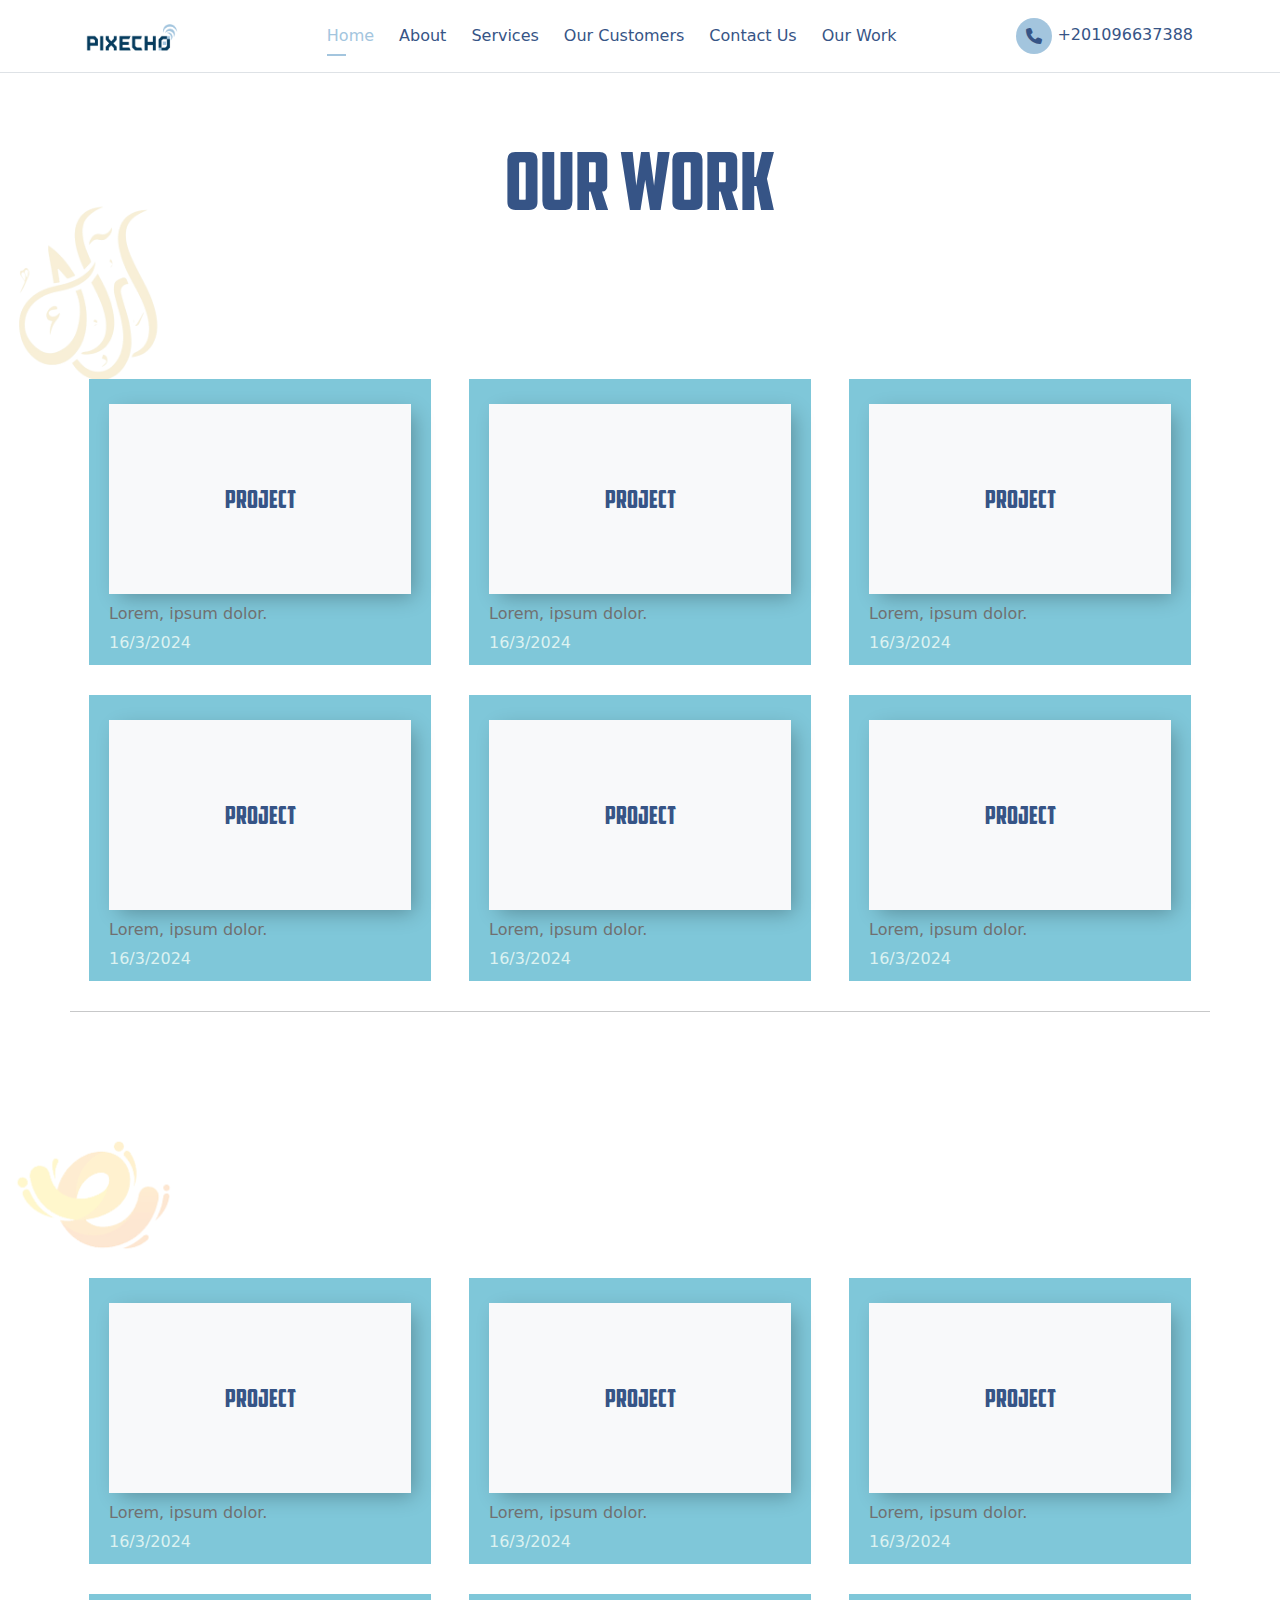
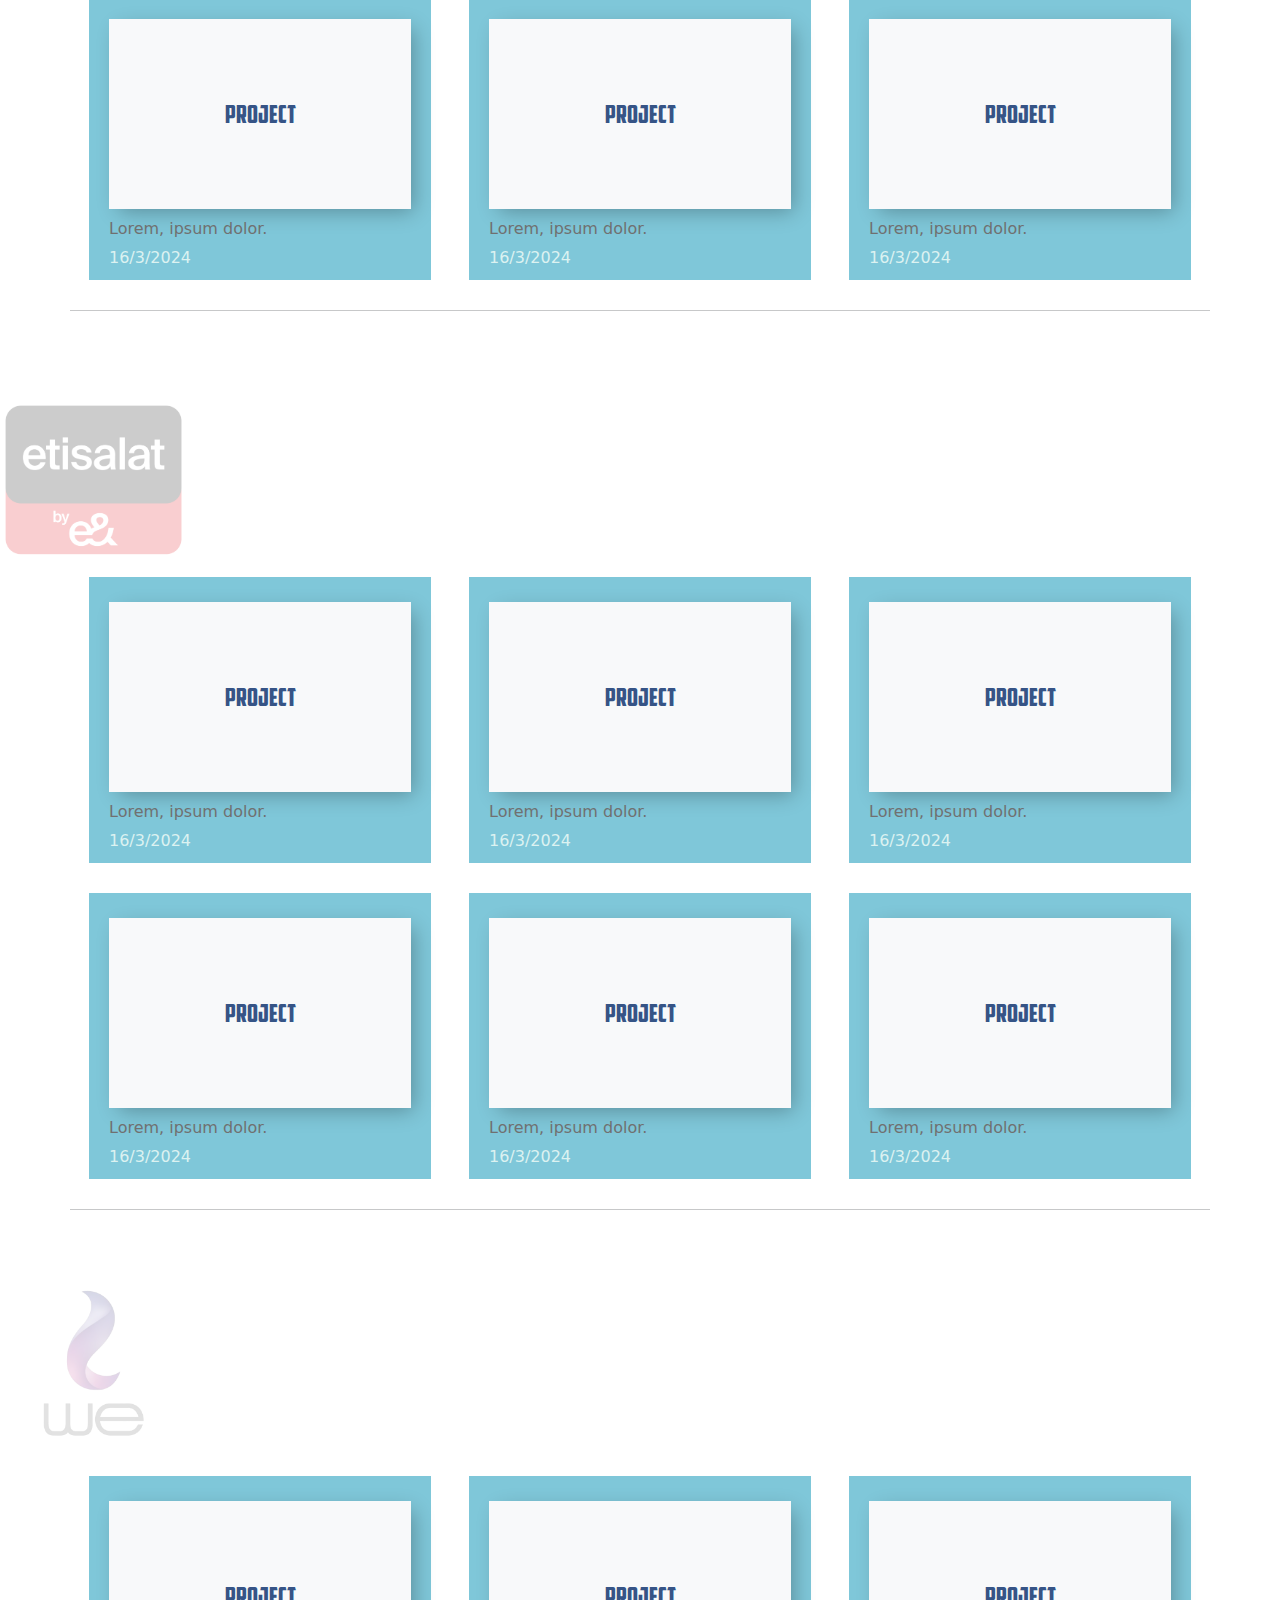
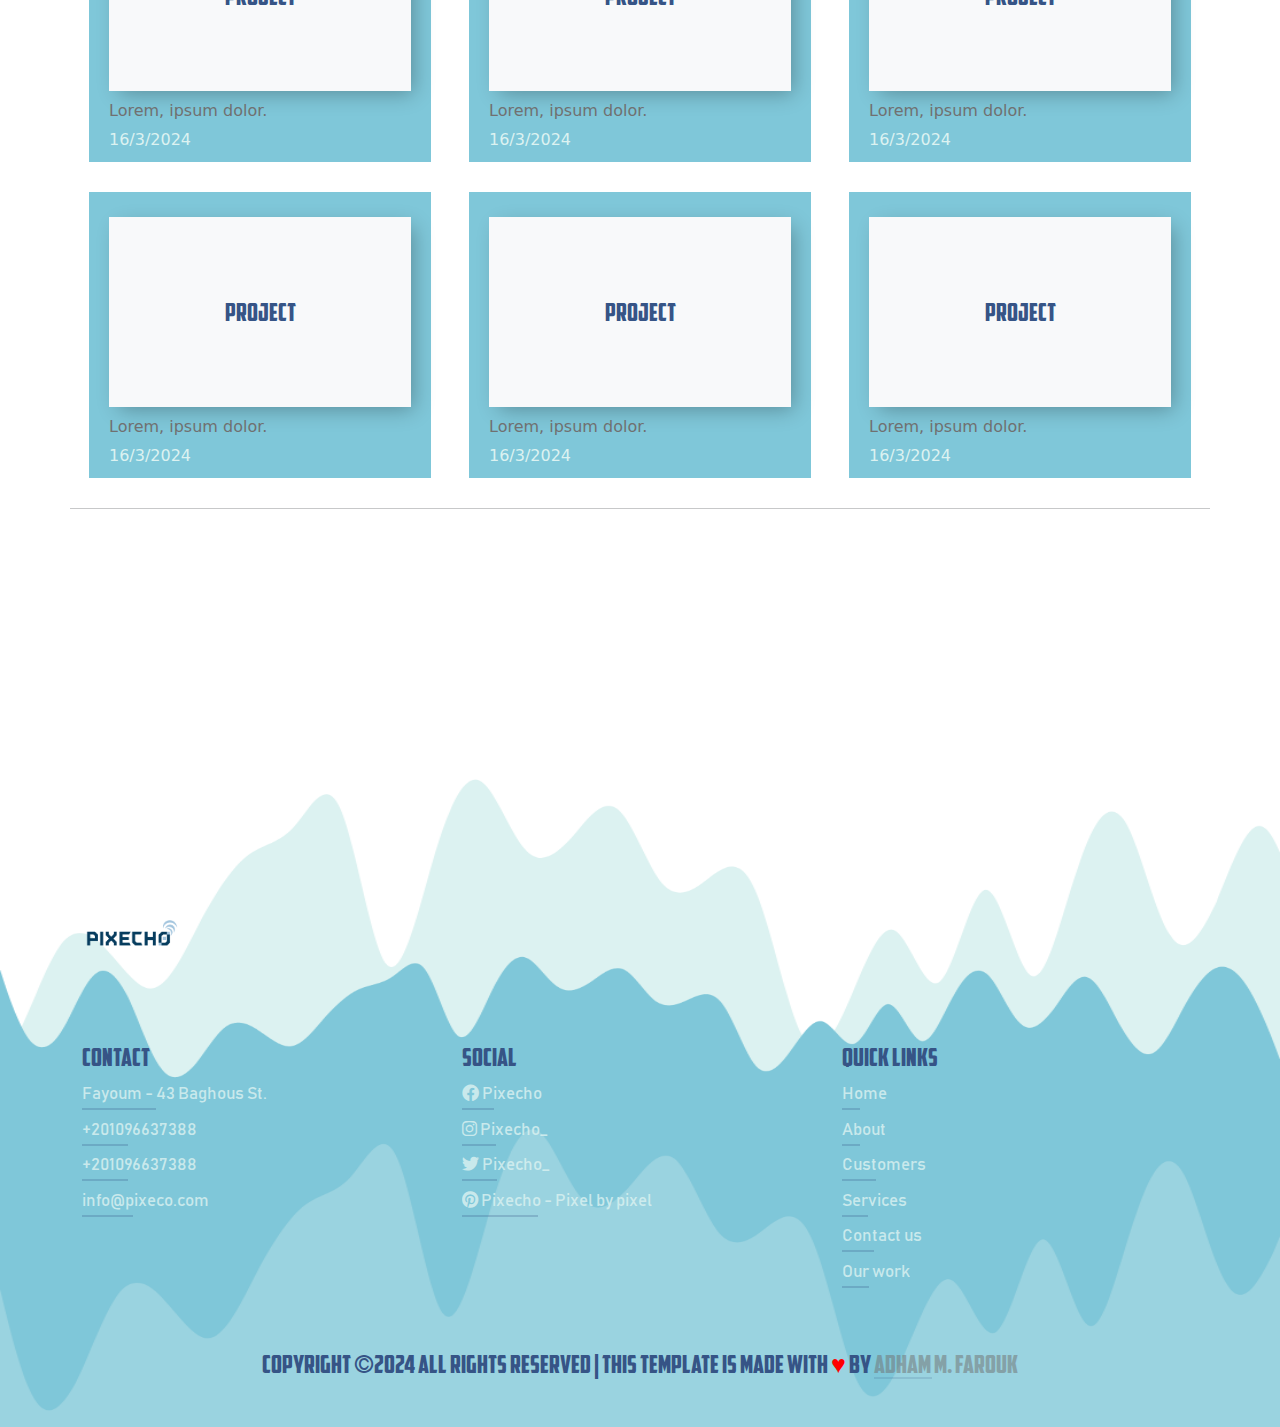
==== ourWork.html @ 485cbb08 "v1" ====
<!DOCTYPE html>
<html lang="en">

<head>
    <meta charset="UTF-8">
    <meta name="viewport" content="width=device-width, initial-scale=1.0">
    <title>Pixecho</title>

    <!-- bootstrap -->
    <link rel="stylesheet" href="assets/vendors/Bootstrap/bootstrap.min.css">

    <!-- fontawesome -->
    <link rel="stylesheet" href="assets/vendors/Font Awesome/all.min.css">

    <!-- aos -->
    <link rel="stylesheet" href="assets/vendors/aos/aos.css">

    <!-- main -->
    <link rel="stylesheet" href="assets/css/main.css">
</head>

<body>
    <!-- =================== Header =================== -->
    <header class="pt-2 pb-2 border-bottom">
        <nav class="navbar navbar-expand-lg text-center">
            <div class="container">
                <div class="brand-img">
                    <a class="navbar-brand" href="index.html">
                        <img src="assets/imgs/pixecho.png" alt="pixecho">
                    </a>
                </div>
                <button class="navbar-toggler" type="button" data-bs-toggle="collapse"
                    data-bs-target="#navbarSupportedContent" aria-controls="navbarSupportedContent"
                    aria-expanded="false" aria-label="Toggle navigation">
                    <span class="navbar-toggler-icon"></span>
                </button>
                <div class="collapse navbar-collapse" id="navbarSupportedContent">
                    <ul class="navbar-nav m-auto mb-2 mb-lg-0">
                        <li class="nav-item">
                            <a class="nav-link active" aria-current="page" href="index.html">Home</a>
                        </li>
                        <li class="nav-item">
                            <a class="nav-link" href="index.html">About</a>
                        </li>
                        <li class="nav-item">
                            <a class="nav-link" href="index.html">Services</a>
                        </li>
                        <li class="nav-item">
                            <a class="nav-link" href="index.html">Our Customers</a>
                        </li>
                        <li class="nav-item">
                            <a class="nav-link" href="index.html">Contact Us</a>
                        </li>
                        <li class="nav-item">
                            <a class="nav-link" href="ourWork.html">Our Work</a>
                        </li>
                    </ul>
                    <div class="d-inline-flex">
                        <span><i class="fa-solid fa-phone icon text-light"></i></span>
                        <span style="padding: 5px; cursor: pointer">+201096637388</span>
                    </div>
                </div>
            </div>
        </nav>
    </header>
    <main id="main">
        <section class="sec">
            <div class="container">
                <div class="text-center">
                    <h2>OUR WORK</h2>
                </div>
                <div class="category">
                    <div class="category-img">
                        <img src="assets/imgs/arak.png" class="img-fluid" alt="arak">
                    </div>
                    <div class="row justify-content-around">
                        <a href="projectDetails.html">
                            <div class="project-card">
                                <div class="bg-body-tertiary text-center">
                                    <h6>PROJECT</h6>
                                </div>
                                <p>Lorem, ipsum dolor.</p>
                                <p>16/3/2024</p>
                            </div>
                        </a>
                        <a href="projectDetails.html">
                            <div class="project-card">
                                <div class="bg-body-tertiary text-center">
                                    <h6>PROJECT</h6>
                                </div>
                                <p>Lorem, ipsum dolor.</p>
                                <p>16/3/2024</p>
                            </div>
                        </a>
                        <a href="projectDetails.html">
                            <div class="project-card">
                                <div class="bg-body-tertiary text-center">
                                    <h6>PROJECT</h6>
                                </div>
                                <p>Lorem, ipsum dolor.</p>
                                <p>16/3/2024</p>
                            </div>
                        </a>
                        <a href="projectDetails.html">
                            <div class="project-card">
                                <div class="bg-body-tertiary text-center">
                                    <h6>PROJECT</h6>
                                </div>
                                <p>Lorem, ipsum dolor.</p>
                                <p>16/3/2024</p>
                            </div>
                        </a>
                        <a href="projectDetails.html">
                            <div class="project-card">
                                <div class="bg-body-tertiary text-center">
                                    <h6>PROJECT</h6>
                                </div>
                                <p>Lorem, ipsum dolor.</p>
                                <p>16/3/2024</p>
                            </div>
                        </a>
                        <a href="projectDetails.html">
                            <div class="project-card">
                                <div class="bg-body-tertiary text-center">
                                    <h6>PROJECT</h6>
                                </div>
                                <p>Lorem, ipsum dolor.</p>
                                <p>16/3/2024</p>
                            </div>
                        </a>
                        <hr>
                    </div>
                </div>
                <div class="category">
                    <div class="category-img">
                        <img src="assets/imgs/edita.png" class="img-fluid" alt="arak">
                    </div>
                    <div class="row justify-content-around">
                        <a href="projectDetails.html">
                            <div class="project-card">
                                <div class="bg-body-tertiary text-center">
                                    <h6>PROJECT</h6>
                                </div>
                                <p>Lorem, ipsum dolor.</p>
                                <p>16/3/2024</p>
                            </div>
                        </a>
                        <a href="projectDetails.html">
                            <div class="project-card">
                                <div class="bg-body-tertiary text-center">
                                    <h6>PROJECT</h6>
                                </div>
                                <p>Lorem, ipsum dolor.</p>
                                <p>16/3/2024</p>
                            </div>
                        </a>
                        <a href="projectDetails.html">
                            <div class="project-card">
                                <div class="bg-body-tertiary text-center">
                                    <h6>PROJECT</h6>
                                </div>
                                <p>Lorem, ipsum dolor.</p>
                                <p>16/3/2024</p>
                            </div>
                        </a>
                        <a href="projectDetails.html">
                            <div class="project-card">
                                <div class="bg-body-tertiary text-center">
                                    <h6>PROJECT</h6>
                                </div>
                                <p>Lorem, ipsum dolor.</p>
                                <p>16/3/2024</p>
                            </div>
                        </a>
                        <a href="projectDetails.html">
                            <div class="project-card">
                                <div class="bg-body-tertiary text-center">
                                    <h6>PROJECT</h6>
                                </div>
                                <p>Lorem, ipsum dolor.</p>
                                <p>16/3/2024</p>
                            </div>
                        </a>
                        <a href="projectDetails.html">
                            <div class="project-card">
                                <div class="bg-body-tertiary text-center">
                                    <h6>PROJECT</h6>
                                </div>
                                <p>Lorem, ipsum dolor.</p>
                                <p>16/3/2024</p>
                            </div>
                        </a>
                        <hr>
                    </div>
                </div>
                <div class="category">
                    <div class="category-img">
                        <img src="assets/imgs/etisalat.png" class="img-fluid" alt="arak">
                    </div>
                    <div class="row justify-content-around">
                        <a href="projectDetails.html">
                            <div class="project-card">
                                <div class="bg-body-tertiary text-center">
                                    <h6>PROJECT</h6>
                                </div>
                                <p>Lorem, ipsum dolor.</p>
                                <p>16/3/2024</p>
                            </div>
                        </a>
                        <a href="projectDetails.html">
                            <div class="project-card">
                                <div class="bg-body-tertiary text-center">
                                    <h6>PROJECT</h6>
                                </div>
                                <p>Lorem, ipsum dolor.</p>
                                <p>16/3/2024</p>
                            </div>
                        </a>
                        <a href="projectDetails.html">
                            <div class="project-card">
                                <div class="bg-body-tertiary text-center">
                                    <h6>PROJECT</h6>
                                </div>
                                <p>Lorem, ipsum dolor.</p>
                                <p>16/3/2024</p>
                            </div>
                        </a>
                        <a href="projectDetails.html">
                            <div class="project-card">
                                <div class="bg-body-tertiary text-center">
                                    <h6>PROJECT</h6>
                                </div>
                                <p>Lorem, ipsum dolor.</p>
                                <p>16/3/2024</p>
                            </div>
                        </a>
                        <a href="projectDetails.html">
                            <div class="project-card">
                                <div class="bg-body-tertiary text-center">
                                    <h6>PROJECT</h6>
                                </div>
                                <p>Lorem, ipsum dolor.</p>
                                <p>16/3/2024</p>
                            </div>
                        </a>
                        <a href="projectDetails.html">
                            <div class="project-card">
                                <div class="bg-body-tertiary text-center">
                                    <h6>PROJECT</h6>
                                </div>
                                <p>Lorem, ipsum dolor.</p>
                                <p>16/3/2024</p>
                            </div>
                        </a>
                        <hr>
                    </div>
                </div>
                <div class="category">
                    <div class="category-img">
                        <img src="assets/imgs/we.png" class="img-fluid" alt="arak">
                    </div>
                    <div class="row justify-content-around">
                        <a href="projectDetails.html">
                            <div class="project-card">
                                <div class="bg-body-tertiary text-center">
                                    <h6>PROJECT</h6>
                                </div>
                                <p>Lorem, ipsum dolor.</p>
                                <p>16/3/2024</p>
                            </div>
                        </a>
                        <a href="projectDetails.html">
                            <div class="project-card">
                                <div class="bg-body-tertiary text-center">
                                    <h6>PROJECT</h6>
                                </div>
                                <p>Lorem, ipsum dolor.</p>
                                <p>16/3/2024</p>
                            </div>
                        </a>
                        <a href="projectDetails.html">
                            <div class="project-card">
                                <div class="bg-body-tertiary text-center">
                                    <h6>PROJECT</h6>
                                </div>
                                <p>Lorem, ipsum dolor.</p>
                                <p>16/3/2024</p>
                            </div>
                        </a>
                        <a href="projectDetails.html">
                            <div class="project-card">
                                <div class="bg-body-tertiary text-center">
                                    <h6>PROJECT</h6>
                                </div>
                                <p>Lorem, ipsum dolor.</p>
                                <p>16/3/2024</p>
                            </div>
                        </a>
                        <a href="projectDetails.html">
                            <div class="project-card">
                                <div class="bg-body-tertiary text-center">
                                    <h6>PROJECT</h6>
                                </div>
                                <p>Lorem, ipsum dolor.</p>
                                <p>16/3/2024</p>
                            </div>
                        </a>
                        <a href="projectDetails.html">
                            <div class="project-card">
                                <div class="bg-body-tertiary text-center">
                                    <h6>PROJECT</h6>
                                </div>
                                <p>Lorem, ipsum dolor.</p>
                                <p>16/3/2024</p>
                            </div>
                        </a>
                        <hr>
                    </div>
                </div>
            </div>
        </section>
    </main>
    <!-- =================== Footer =================== -->
    <footer>
        <div class="footer-wave-2">
            <div class="container">
                <div style="width: 100px; padding-top: 145px;">
                    <img class="img-fluid" src="assets/imgs/pixecho.png" alt="">
                </div>
                <div class="row mt-5 pt-5 text-md-start text-center justify-content-between">
                    <div class="footer-info col-md-4">
                        <ul>
                            <li>
                                <h6>CONTACT</h6>
                            </li>
                            <li>
                                <a href="#">
                                    <p>Fayoum - 43 Baghous St.</p>
                                </a>
                            </li>
                            <li>
                                <a href="#">
                                    <p>+201096637388</p>
                                </a>
                            </li>
                            <li>
                                <a href="#">
                                    <p>+201096637388</p>
                                </a>
                            </li>
                            <li>
                                <a href="#">
                                    <p>info@pixeco.com</p>
                                </a>
                            </li>
                        </ul>
                    </div>
                    <div class="footer-info col-md-4">
                        <ul>
                            <li>
                                <h6>SOCIAL</h6>
                            </li>
                            <li>
                                <a href="#">
                                    <i class="fa-brands fa-facebook"></i>
                                    <p>Pixecho</p>
                                </a>
                            </li>
                            <li>
                                <a href="#">
                                    <i class="fa-brands fa-instagram"></i>
                                    <p>Pixecho_</p>
                                </a>
                            </li>
                            <li>
                                <a href="#">
                                    <i class="fa-brands fa-twitter"></i>
                                    <p>Pixecho_</p>
                                </a>
                            </li>
                            <li>
                                <a href="#">
                                    <i class="fa-brands fa-pinterest"></i>
                                    <p>Pixecho - Pixel by pixel</p>
                                </a>
                            </li>
                        </ul>
                    </div>
                    <div class="footer-info col-md-4">
                        <ul>
                            <li>
                                <h6>QUICK LINKS</h6>
                            </li>
                            <li>
                                <a href="index.html">
                                    <p>Home</p>
                                </a>
                            </li>
                            <li>
                                <a href="index.html">
                                    <p>About</p>
                                </a>
                            </li>
                            <li>
                                <a href="index.html">
                                    <p>Customers</p>
                                </a>
                            </li>
                            <li>
                                <a href="index.html">
                                    <p>Services</p>
                                </a>
                            </li>
                            <li>
                                <a href="index.html">
                                    <p>Contact us</p>
                                </a>
                            </li>
                            <li>
                                <a href="ourWork.html">
                                    <p>Our work</p>
                                </a>
                            </li>
                        </ul>
                    </div>
                </div>
                <div class="end-footer text-center py-5">
                    <h6 style="margin-bottom: 0;">Copyright ©2024 All rights reserved | This template is made with
                        <span>♥</span>
                        by <a href="https://www.facebook.com/iiAdhaaam">Adham M.
                            Farouk</a>
                    </h6>
                </div>
            </div>
        </div>
    </footer>

    <!-- jquery -->
    <script src="assets/vendors/jQuery/jquery-3.7.1.min.js"></script>

    <!-- aos -->
    <script src="assets/vendors/aos/aos.js"></script>

    <!-- fittext -->
    <script src="assets/vendors/FitText/jquery.fittext.js"></script>

    <!-- bootstrap -->
    <script src="assets/vendors/Bootstrap/bootstrap.bundle.min.js"></script>

    <!-- main -->
    <script src="assets/js/main.js"></script>
</body>

</html>
---- assets/css/main.css ----
* {
  padding: 0;
  margin: 0;
  box-sizing: border-box;
  list-style: none;
  text-decoration: none !important;
}

@font-face {
  font-family: main-font;
  src: url(../fonts/American\ Captain.ttf);
}
@font-face {
  font-family: sec-font;
  src: url(../fonts/BAHNSCHRIFT\ 2.TTF);
}
:root {
  --main-color: #7fc7d9;
  --second-color: #365486;
  --third-color: #dcf2f1;
  --fourth-color: #a3c5de;
  --fifth-color: #707070;
  --light-bg-color: #f0fafa;
  --cards-icon-bg-color: #a1b7da;
}
.brand-img {
  width: 100px;
}
.brand-img a img {
  width: 100%;
}
header nav ul li a {
  position: relative;
}
header nav ul li a.active::after {
  position: absolute;
  content: "";
  left: 0;
  bottom: 0;
  width: 40%;
  height: 2px;
  background-color: var(--fourth-color);
  transition: all 0.6s;
}
header nav ul li a::after {
  position: absolute;
  content: "";
  left: 0;
  bottom: 0;
  width: 0%;
  height: 2px;
  background-color: var(--fourth-color);
  transition: all 0.6s;
}
header nav ul li a:hover::after {
  position: absolute;
  content: "";
  left: 0;
  bottom: 0;
  width: 70%;
  height: 2px;
  background-color: var(--fourth-color);
}
header nav ul li {
  padding-left: 25px;
}
.icon {
  background-color: var(--fourth-color);
  border-radius: 50%;
  padding: 10px;
  cursor: pointer;
  transition: all 0.4s;
}
i.icon {
  color: var(--second-color) !important;
}
.icon:hover {
  background-color: var(--main-color);
  color: var(--third-color) !important;
}
header a,
header span {
  color: var(--second-color) !important;
}
.active {
  color: var(--fourth-color) !important;
}
header .nav-item a:hover {
  color: var(--fourth-color) !important;
}
.nav-link {
  padding-right: 0 !important;
  padding-left: 0 !important;
  display: inline-block !important;
}
.navbar-toggler {
  border: none !important;
}
.navbar-toggler-icon {
  background-image: none;
}
.navbar-toggler-icon::before {
  font-family: FontAwesome;
  content: "\f0c9"; /* fa-bars, fa-navicon */
  font-size: 30px;
}
.sec-1 {
  background-image: url(../imgs/hero-bg.png);
  background-size: cover;
  height: 110vh;
}
.sec-1 .container h1 {
  font-family: main-font;
  color: var(--second-color);
  font-size: 100px;
}
.sec-1 .container h1 span {
  color: var(--fourth-color);
}
.sec-1 .hero-text {
  padding-top: 100px !important;
}
.myBtn {
  color: var(--second-color);
  font-family: main-font;
  font-size: 22px;
  background-color: var(--main-color);
  border: none;
  padding: 10px 50px;
  border-radius: 5px;
  transition: all 0.6s;
}
.myBtn:hover {
  box-shadow: 0 4px;
  transform: translateY(-4px);
}
.myBtn2 {
  color: var(--second-color);
  font-family: main-font;
  font-size: 22px;
  background-color: white;
  border: none;
  padding: 10px 50px;
  border-radius: 5px;
  transition: all 0.6s;
}
.myBtn2:hover {
  box-shadow: 0 4px;
  transform: translateY(-4px);
}
.sec-2 {
  background-image: url(../imgs/sec-2-bg.png);
  background-size: cover;
}
h2 {
  font-family: main-font;
  color: var(--second-color);
  font-size: 80px;
}
.sec-2 .row-text p {
  font-family: sec-font;
  color: white;
  margin: 50px 0;
}
.sec-3 {
  background-color: var(--light-bg-color);
  padding-top: 1px;
}
.sec-4 {
  background-color: var(--light-bg-color);
  padding-top: 70px;
}
.sec-3 .row-lhs h1 {
  font-family: main-font;
  color: var(--second-color);
  font-size: 85px;
}
.sec-3 .row-rhs p {
  font-family: sec-font;
  color: white;
  font-size: 18px;
  margin: 40px 0;
}
.sec-3 .container {
  background-color: var(--main-color);
  margin-top: 40px;
  border-radius: 10px;
}
.cards {
  box-shadow: 6px 6px 20px -4px rgba(0, 0, 0, 0.3);
  -webkit-box-shadow: 6px 6px 20px -4px rgba(0, 0, 0, 0.3);
  -moz-box-shadow: 6px 6px 20px -4px rgba(0, 0, 0, 0.3);
  border-radius: 10px;
  padding: 40px 40px;
  background-color: white;
  transition: all 0.4s;
  cursor: pointer;
}
.sec-4 .col-lg-3 {
  margin-bottom: 30px;
}
.cards:hover {
  background-color: var(--main-color);
  transform: translateY(-10px);
}
.cards:hover i {
  color: var(--main-color);
  background-color: white;
}
.cards:hover p {
  color: white;
}
.cards i {
  color: var(--second-color);
  background-color: var(--cards-icon-bg-color);
  padding: 10px;
  font-size: 25px;
  border-radius: 50%;
  transition: all 0.4s;
  margin-bottom: 15px;
}
.cards p {
  transition: all 0.4s;
  color: var(--fifth-color);
}
.cards h6 {
  font-family: main-font;
  font-size: 25px;
  color: var(--second-color);
}
.card-active {
  background-color: var(--main-color);
}
.card-active i {
  color: var(--main-color);
  background-color: white;
}
.card-active p {
  color: white;
}
.wave-img {
  background-image: url(../imgs/wave2.png);
  background-size: 100% 100%;
}
.sec-5 h2 {
  padding-top: 170px;
}
.sec-6 {
  padding-top: 80px;
}
.sec-6 .icons i {
  color: var(--main-color);
  background-color: white;
  box-shadow: 6px 6px 20px -4px rgba(0, 0, 0, 0.3);
  -webkit-box-shadow: 6px 6px 20px -4px rgba(0, 0, 0, 0.3);
  -moz-box-shadow: 6px 6px 20px -4px rgba(0, 0, 0, 0.3);
  height: 70px;
  width: 70px;
  font-size: 30px;
  padding: 20px;
  border-radius: 50%;
  display: inline-block;
}
.sec-6 .icons {
  position: relative;
}
.sec-6 .first-icon::after,
.sec-6 .second-icon::after,
.sec-6 .third-icon::after {
  content: "";
  width: 88.5%;
  height: 10px;
  background-color: var(--main-color);
  position: absolute;
  top: 50%;
  right: -50%;
  transform: translateY(-50%);
  opacity: 0.5;
  z-index: -1;
}
.sec-6 h6 {
  font-family: main-font;
  font-size: 35px;
  color: var(--second-color);
  margin: 15px 0;
}
.sec-6 p {
  color: var(--fifth-color);
}
.sec-7 {
  background-color: var(--light-bg-color);
  margin-top: 200px;
}
.sec-7 .img-1 img,
.sec-7 .img-2 img,
.sec-7 .img-3 img,
.sec-7 .img-4 img {
  opacity: 0.66;
  transition: all 0.6s;
  cursor: pointer;
}
.sec-7 .img-1 img:hover,
.sec-7 .img-2 img:hover,
.sec-7 .img-3 img:hover,
.sec-7 .img-4 img:hover {
  opacity: 1;
  transform: scale(1.1);
}
.sec-8 {
  background-color: var(--light-bg-color);
}
input {
  height: 54px;
  color: var(--fourth-color);
  border: none;
  width: 100%;
  background-color: white;
  outline: none;
  padding: 10px;
  transition: all 0.4s;
}

input[type="text"]:active,
input[type="text"]:focus,
input[type="email"]:active,
input[type="email"]:focus,
input[type="phone"]:active,
input[type="phone"]:focus,
textarea:focus {
  background-color: white;
  border: 2px solid var(--main-color);
}
textarea {
  color: var(--fourth-color);
  background-color: white;
  width: 100%;
  resize: none;
  outline: none;
  border: none;
  padding: 10px;
  transition: all 0.4s;
}
.footer-wave {
  background-image: url(../imgs/footer-wave.png);
  background-size: 100% 100%;
}
.footer-wave-2 {
  background-image: url(../imgs/footer-wave-2.png);
  background-size: 100% 100%;
}
footer p {
  display: inline;
}
footer h6 {
  font-family: main-font;
  font-size: 25px;
  color: var(--second-color);
}
footer ul li a {
  color: var(--third-color);
  font-size: 17px;
  font-family: sec-font;
  position: relative;
  padding: 7px 0;
  opacity: 0.8;
  transition: all 0.6s;
}
footer ul li {
  margin-bottom: 10px;
}
footer ul li a::after {
  position: absolute;
  content: "";
  left: 0;
  bottom: 0;
  width: 40%;
  height: 2px;
  background-color: var(--second-color);
  transition: all 0.6s;
  opacity: 0.3;
}
footer ul li a:hover::after {
  position: absolute;
  content: "";
  left: 0;
  bottom: 0;
  width: 70%;
  height: 2px;
  opacity: 1;
}
footer ul li a:hover {
  opacity: 1;
}
footer ul {
  padding: 0;
}
.end-footer a {
  color: var(--fifth-color);
  position: relative;
  opacity: 0.5;
  transition: all 0.6s;
}
.end-footer a:hover {
  opacity: 1;
  color: var(--second-color);
}
.end-footer a::after {
  position: absolute;
  content: "";
  left: 0;
  bottom: 0;
  width: 40%;
  height: 2px;
  background-color: var(--second-color);
  transition: all 0.6s;
  opacity: 0.3;
}
.end-footer a:hover::after {
  position: absolute;
  content: "";
  left: 0;
  bottom: 0;
  width: 70%;
  height: 2px;
  opacity: 1;
}
.end-footer span {
  color: red;
}
.sec h2 {
  margin: 60px 0 150px 0;
}
.sec h6 {
  font-family: main-font;
  font-size: 25px;
  color: var(--second-color);
  padding: 80px 0;
}
.sec a {
  background-color: var(--main-color);
  cursor: pointer;
  transition: all 0.6s;
  width: 30%;
  margin-bottom: 30px;
  padding-right: 20px;
  padding-left: 20px;
}
.sec a:hover {
  transform: translateY(-10px);
}
.project-card div {
  margin-top: 25px;
  box-shadow: 6px 6px 20px -4px rgba(0, 0, 0, 0.3);
  -webkit-box-shadow: 6px 6px 20px -4px rgba(0, 0, 0, 0.3);
  -moz-box-shadow: 6px 6px 20px -4px rgba(0, 0, 0, 0.3);
}
.project-card p:nth-child(2) {
  color: var(--fifth-color);
  margin-bottom: 5px;
}
.project-card p:nth-child(3) {
  color: var(--third-color);
  margin-bottom: 10px;
}
.category {
  position: relative;
  margin-bottom: 250px;
}
.category-img {
  position: absolute;
  width: 20%;
  z-index: -1;
  top: -35%;
  left: -9%;
  opacity: 0.2;
}
.button {
  display: block;
  position: relative;
  width: 50px;
  height: 30px;
  overflow: hidden;
  outline: none;
  background-color: transparent;
  cursor: pointer;
  border: 0;
  margin-bottom: 5px;
  margin-left: -15px;
  margin-top: 60px;
}

.button:before,
.button:after {
  content: "";
  position: absolute;
  border-radius: 50%;
  inset: 7px;
}

.button:before {
  transition: opacity 0.4s cubic-bezier(0.77, 0, 0.175, 1) 80ms,
    transform 0.5s cubic-bezier(0.455, 0.03, 0.515, 0.955) 80ms;
}

.button:after {
  transform: scale(1.3);
  transition: opacity 0.4s cubic-bezier(0.165, 0.84, 0.44, 1),
    transform 0.5s cubic-bezier(0.25, 0.46, 0.45, 0.94);
  opacity: 0;
}

.button:hover:before,
.button:focus:before {
  opacity: 0;
  transform: scale(0.7);
  transition: opacity 0.4s cubic-bezier(0.165, 0.84, 0.44, 1),
    transform 0.5s cubic-bezier(0.25, 0.46, 0.45, 0.94);
}

.button:hover:after,
.button:focus:after {
  opacity: 1;
  transform: scale(1);
  transition: opacity 0.4s cubic-bezier(0.77, 0, 0.175, 1) 80ms,
    transform 0.5s cubic-bezier(0.455, 0.03, 0.515, 0.955) 80ms;
}

.button-box {
  display: flex;
  position: absolute;
  top: 0;
  left: 0;
}

.button-elem {
  display: block;
  width: 20px;
  height: 20px;
  margin: 17px 18px 0 18px;
  transform: rotate(180deg);
  fill: var(--second-color);
}

.button:hover .button-box,
.button:focus .button-box {
  transition: 0.4s;
  transform: translateX(-56px);
}

.project-details-card {
  width: 45%;
  margin: 50px auto;
  background-color: var(--main-color);
  cursor: pointer;
  transition: all 0.6s;
  margin-bottom: 30px;
  padding: 30px;
  transition: all 0.6s;
  box-shadow: 6px 6px 20px -4px rgba(0, 0, 0, 0.3);
  -webkit-box-shadow: 6px 6px 20px -4px rgba(0, 0, 0, 0.3);
  -moz-box-shadow: 6px 6px 20px -4px rgba(0, 0, 0, 0.3);
}
.project-details-card:hover {
  transform: translateY(-10px);
}
.project-details-card p {
  margin: 0;
  color: var(--third-color);
}
.project-details-card h6 {
  font-family: main-font;
  font-size: 25px;
  color: var(--second-color);
  padding: 100px 0;
  margin: 0;
}
.project-details .row {
  margin-top: 150px !important;
}
.project-details h6 {
  font-family: main-font;
  font-size: 25px;
  color: var(--fifth-color);
}
.project-details p {
  color: var(--fifth-color);
  margin: 0;
}
.project-details .project-category,
.project-details .project-team,
.project-details .project-date {
  margin-bottom: 15px;
}
.porject-details .container {
  position: relative;
}
.project-brand-img {
  width: 35%;
  position: absolute;
  opacity: 0.15;
  z-index: -1;
  top: 100%;
  left: 50%;
  transform: translateX(-50%);
}
@media (max-width: 1400px) {
  .cards {
    height: 305px;
  }
  .category-img {
    top: -30%;
  }
}
@media (max-width: 1245px) {
  .sec-1 .myBtn {
    color: white;
    background-color: var(--second-color);
  }
}
@media (max-width: 1200px) {
  .cards {
    height: 100%;
  }
  .category-img {
    top: -25%;
  }
}
@media (max-width: 992px) {
  .sec-6 .first-icon::after,
  .sec-6 .second-icon::after,
  .sec-6 .third-icon::after {
    content: "";
    width: 0;
    height: 0;
  }
  .sec-6 p {
    margin-bottom: 30px;
  }
  .category-img {
    top: -25%;
    width: 30%;
  }
  .project-brand-img {
    top: 130%;
  }
}
@media (max-width: 768px) {
  .project-details-card {
    width: 100%;
  }
  .project-brand-img {
    width: 60%;
  }
}
@media (max-width: 767px) {
  .sec-1 h1 {
    font-size: 60px !important;
  }
  .footer-wave,
  .footer-wave-2 {
    background-size: cover;
  }
  footer ul li a {
    color: var(--second-color) !important;
  }
  .sec-3 .row-lhs h1 {
    font-size: 65px;
  }
  .sec a {
    width: 90%;
  }
  .category-img {
    top: -7%;
  }
  .category {
    margin-bottom: 100px;
  }
}
@media (max-width: 700px) {
  .wave-img {
    background-size: cover;
  }
}
@media (max-width: 576px) {
  .sec-3 .container {
    width: 95% !important;
  }
  .sec-3 .row-lhs h1 {
    font-size: 55px;
  }
}
@media (max-width: 575px) {
  .sec-7 .img-1,
  .sec-7 .img-2,
  .sec-7 .img-3,
  .sec-7 .img-4 {
    width: 295px;
  }
}
@media (max-width: 510px) {
  h2 {
    font-size: 65px;
  }
  .category-img {
    position: static;
    width: 50%;
    margin: auto;
  }
  .sec h2 {
    margin: 20px;
  }
  .category {
    margin-bottom: 0;
  }
  .project-brand-img {
    width: 70%;
  }
}
@media (max-width: 418px) {
  h2 {
    font-size: 50px;
  }
}
@media (max-width: 400px) {
  .end-footer h6 {
    font-size: 20px;
  }
  footer ul li a {
    font-size: 16px;
  }
}
@media (max-width: 350px) {
  .sec-1 h1 {
    font-size: 50px !important;
  }
  .sec-3 h1 {
    font-size: 45px !important;
  }
}
@media (max-width: 326px) {
  h2 {
    font-size: 47px;
  }
}
@media (max-width: 310px) {
  h2 {
    font-size: 42px;
  }
}
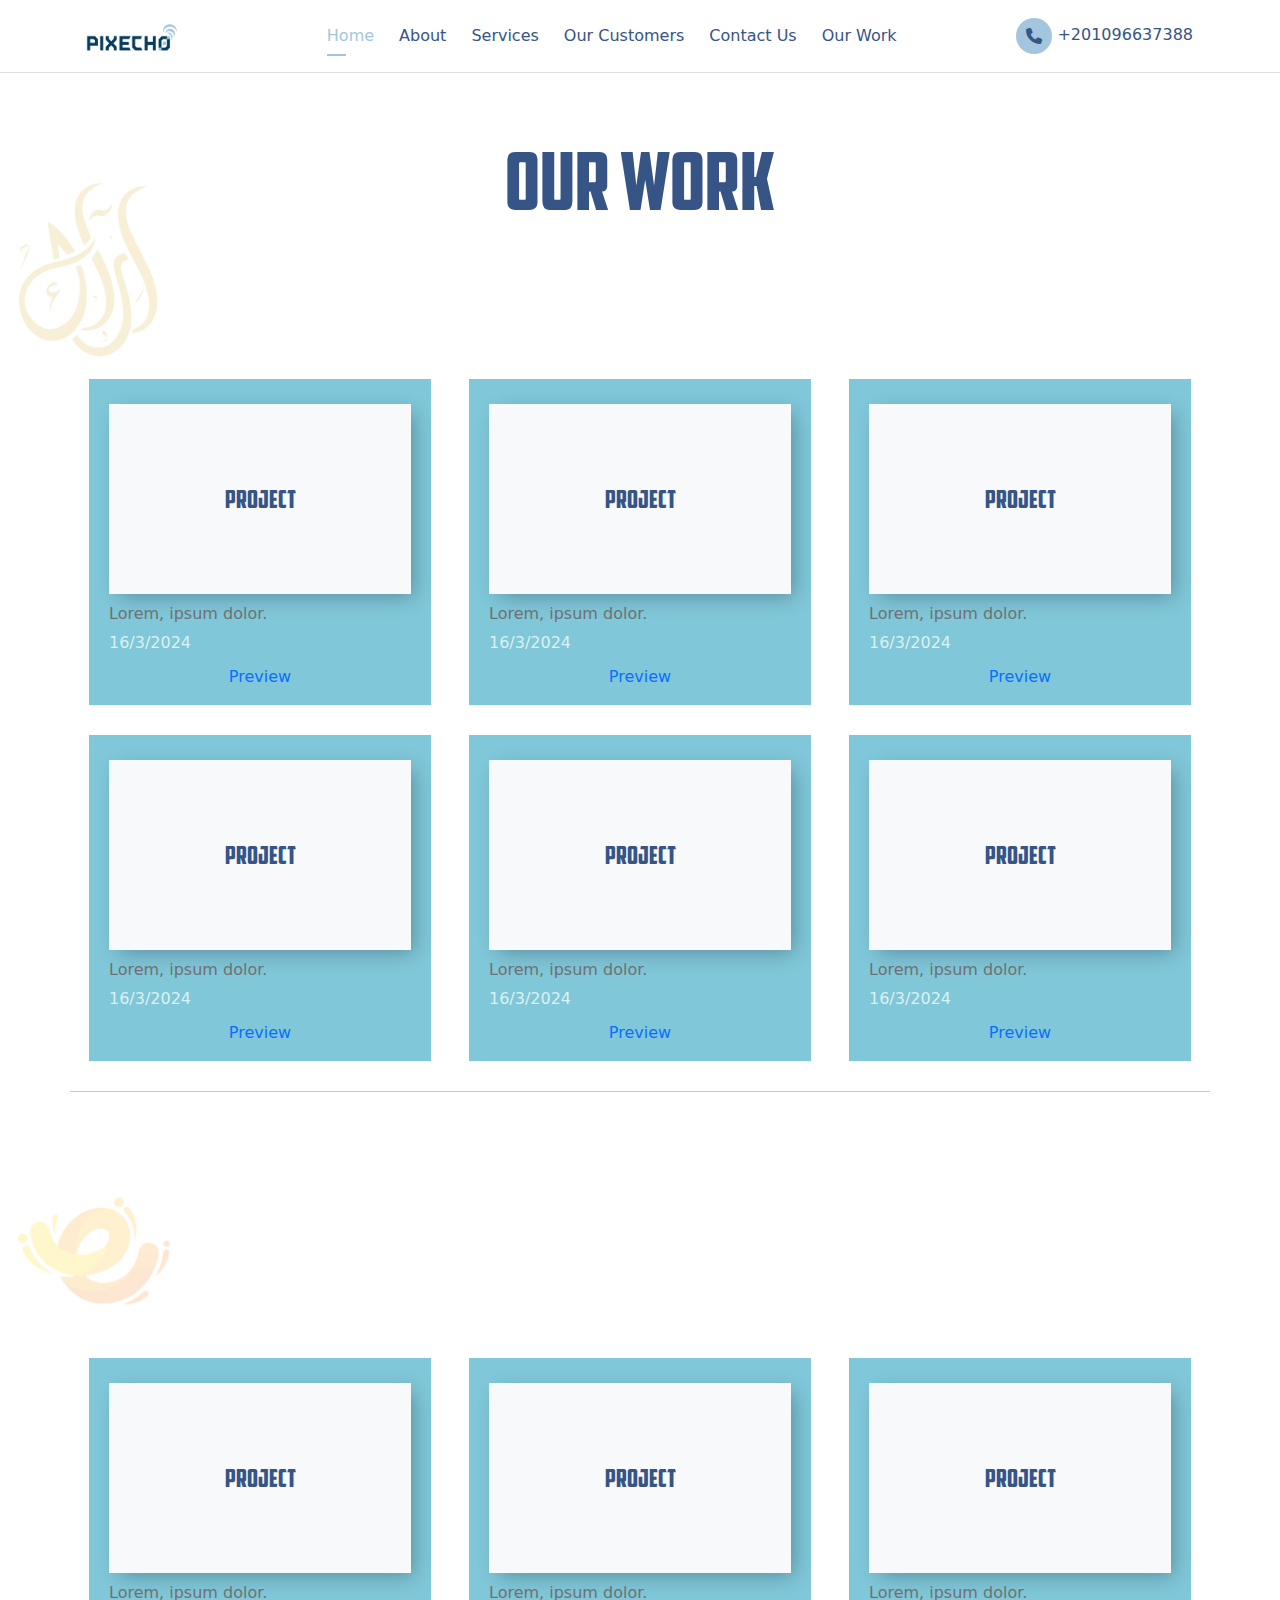
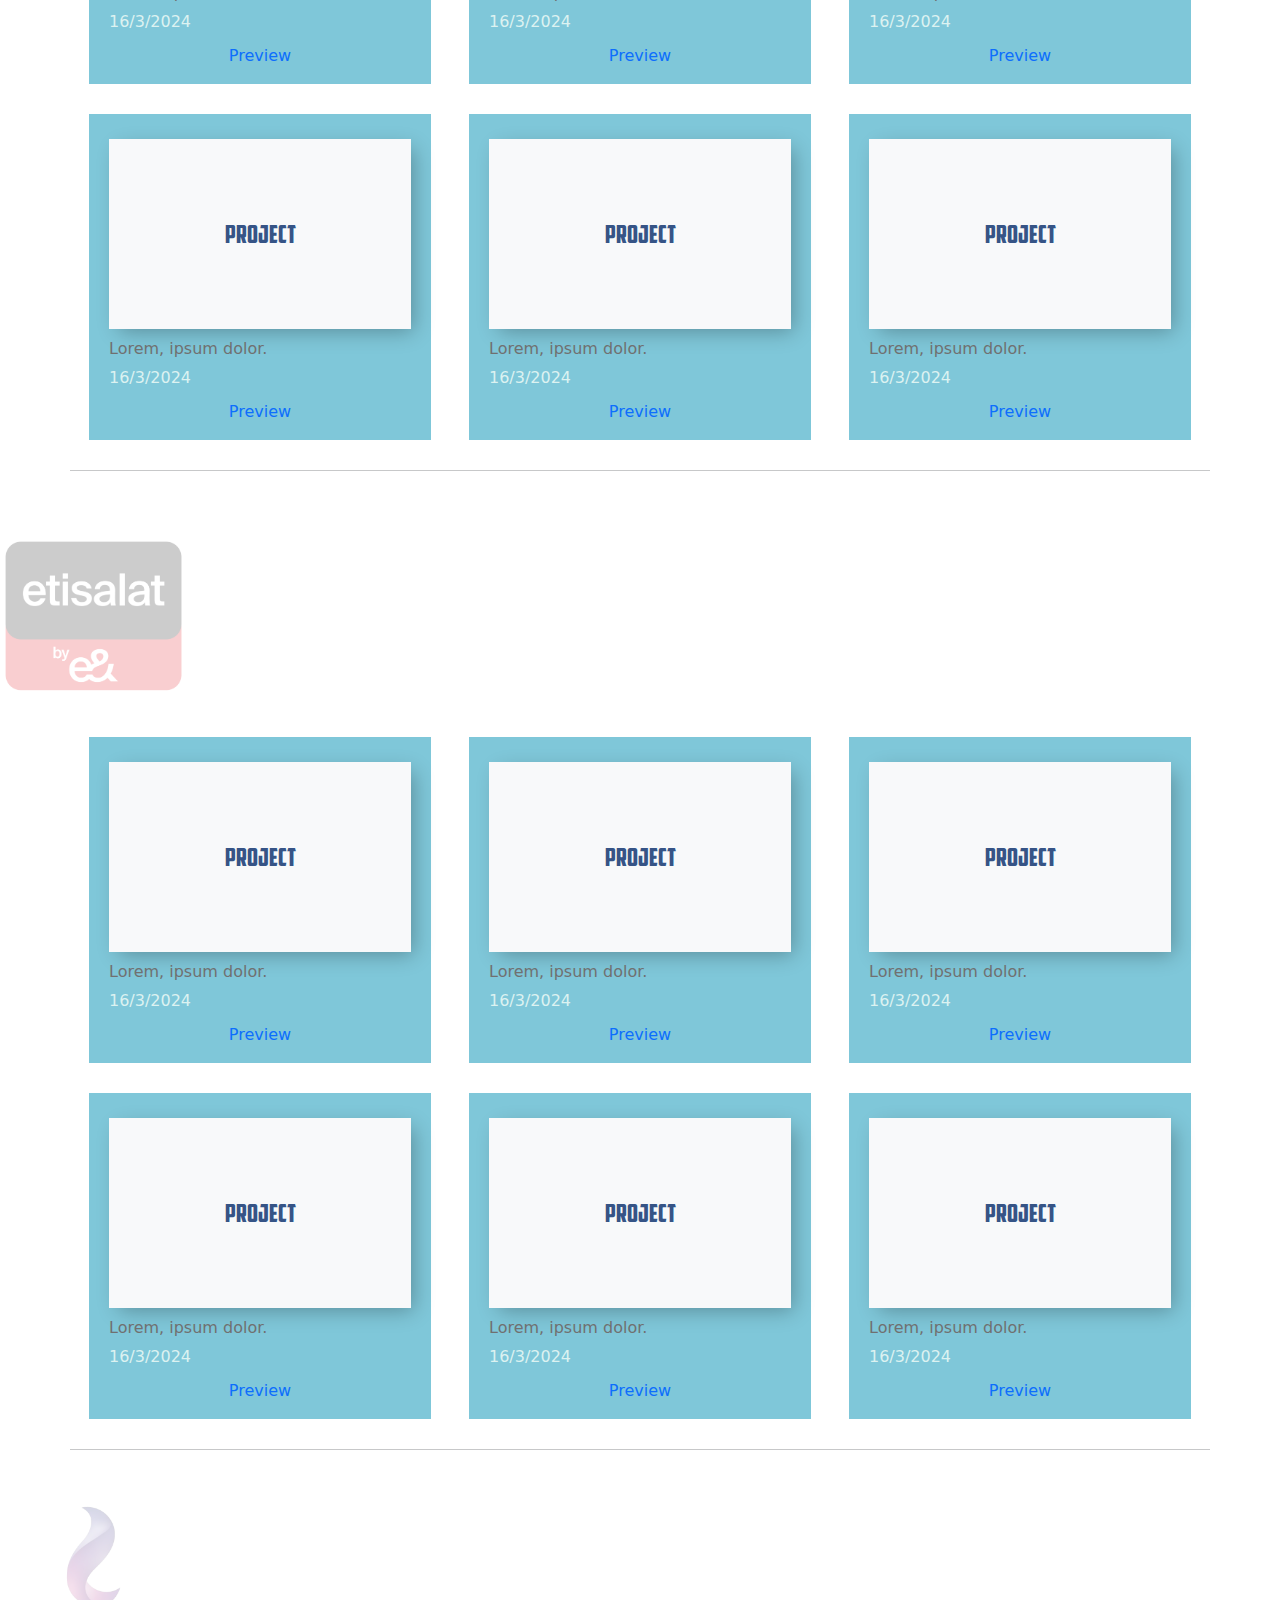
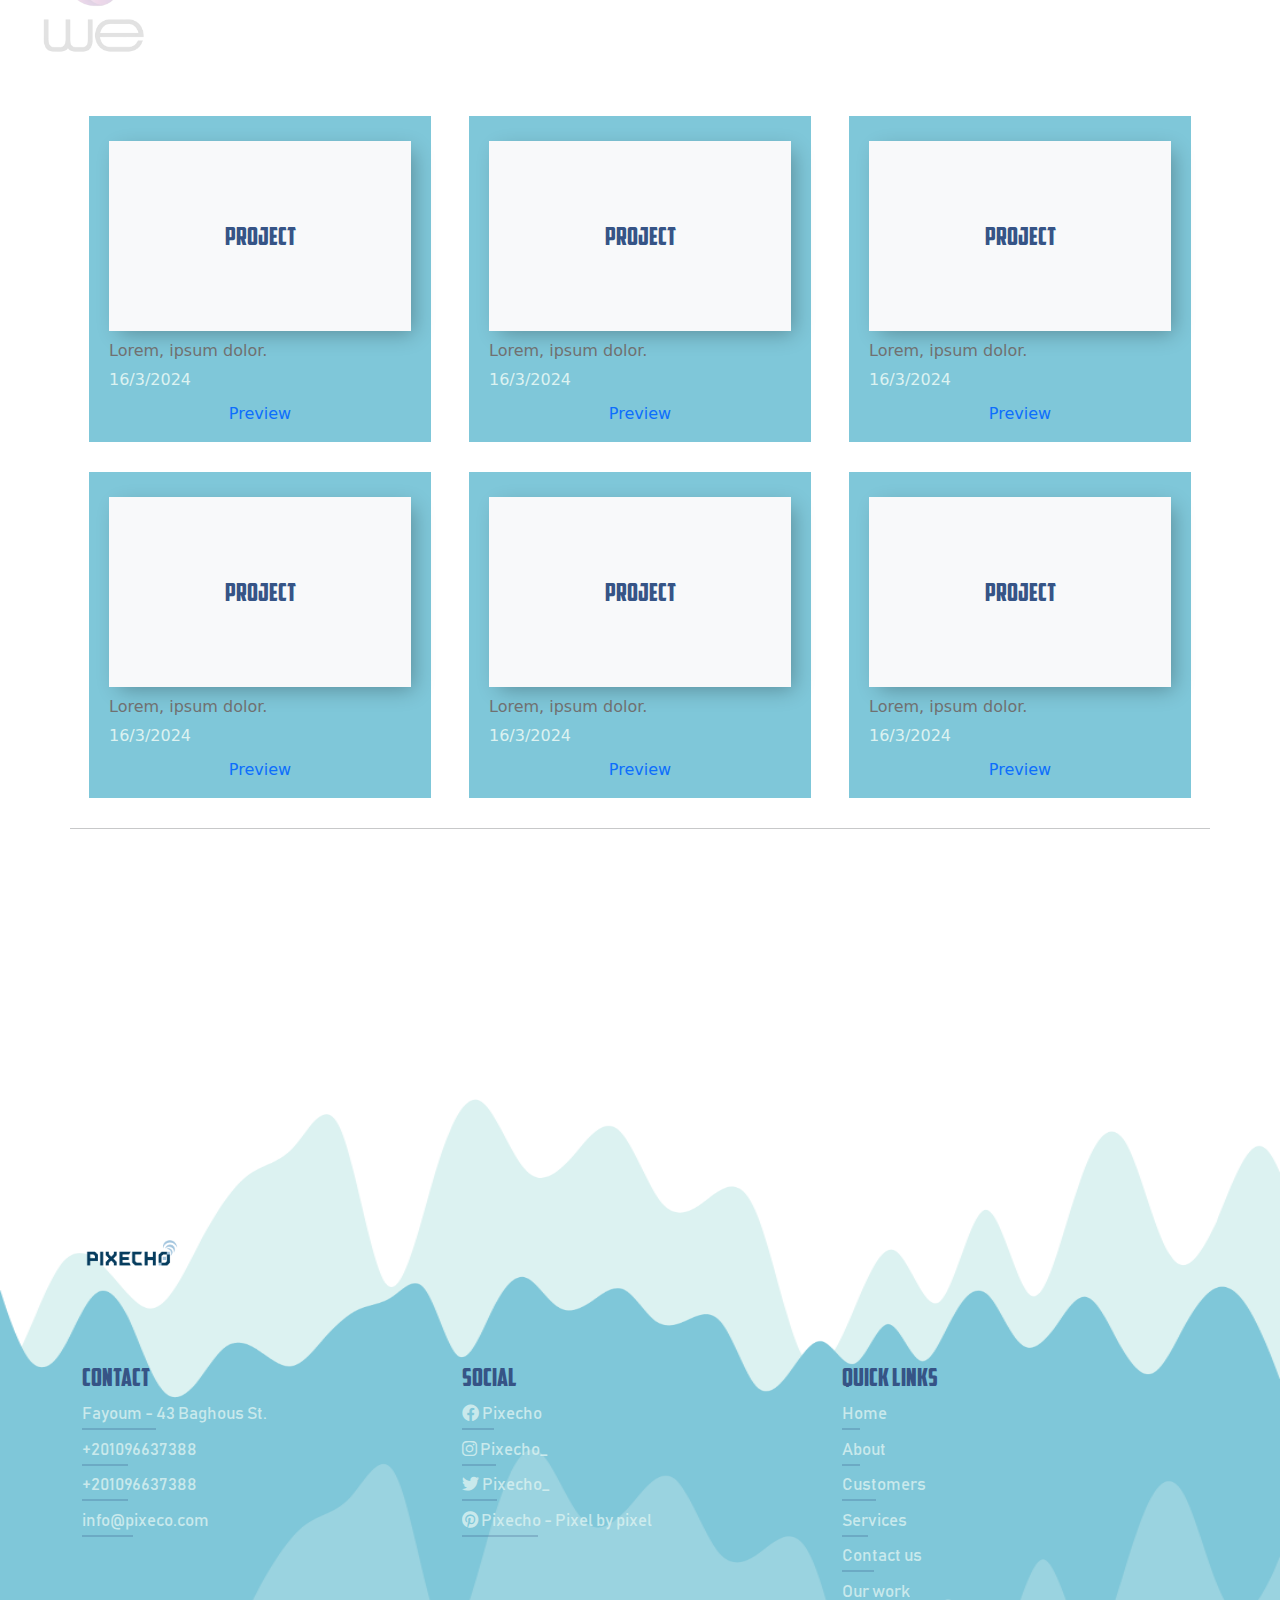
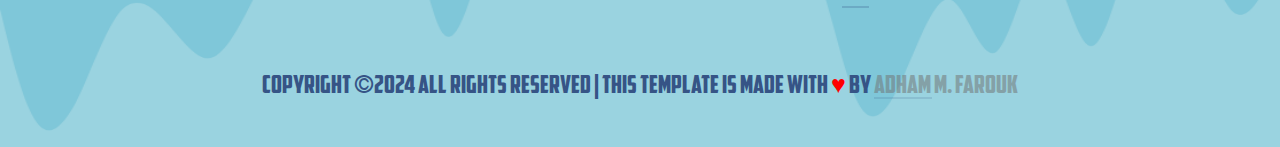
==== commit 4197f239: "v1.1" ====
--- a/ourWork.html
+++ b/ourWork.html
@@ -63,6 +63,8 @@
             </div>
         </nav>
     </header>
+
+    <!-- =================== Main =================== -->
     <main id="main">
         <section class="sec">
             <div class="container">
@@ -81,51 +83,57 @@
                                 </div>
                                 <p>Lorem, ipsum dolor.</p>
                                 <p>16/3/2024</p>
-                            </div>
-                        </a>
-                        <a href="projectDetails.html">
-                            <div class="project-card">
-                                <div class="bg-body-tertiary text-center">
-                                    <h6>PROJECT</h6>
-                                </div>
-                                <p>Lorem, ipsum dolor.</p>
-                                <p>16/3/2024</p>
-                            </div>
-                        </a>
-                        <a href="projectDetails.html">
-                            <div class="project-card">
-                                <div class="bg-body-tertiary text-center">
-                                    <h6>PROJECT</h6>
-                                </div>
-                                <p>Lorem, ipsum dolor.</p>
-                                <p>16/3/2024</p>
-                            </div>
-                        </a>
-                        <a href="projectDetails.html">
-                            <div class="project-card">
-                                <div class="bg-body-tertiary text-center">
-                                    <h6>PROJECT</h6>
-                                </div>
-                                <p>Lorem, ipsum dolor.</p>
-                                <p>16/3/2024</p>
-                            </div>
-                        </a>
-                        <a href="projectDetails.html">
-                            <div class="project-card">
-                                <div class="bg-body-tertiary text-center">
-                                    <h6>PROJECT</h6>
-                                </div>
-                                <p>Lorem, ipsum dolor.</p>
-                                <p>16/3/2024</p>
-                            </div>
-                        </a>
-                        <a href="projectDetails.html">
-                            <div class="project-card">
-                                <div class="bg-body-tertiary text-center">
-                                    <h6>PROJECT</h6>
-                                </div>
-                                <p>Lorem, ipsum dolor.</p>
-                                <p>16/3/2024</p>
+                                <p class="text-center">Preview</p>
+                            </div>
+                        </a>
+                        <a href="projectDetails.html">
+                            <div class="project-card">
+                                <div class="bg-body-tertiary text-center">
+                                    <h6>PROJECT</h6>
+                                </div>
+                                <p>Lorem, ipsum dolor.</p>
+                                <p>16/3/2024</p>
+                                <p class="text-center">Preview</p>
+                            </div>
+                        </a>
+                        <a href="projectDetails.html">
+                            <div class="project-card">
+                                <div class="bg-body-tertiary text-center">
+                                    <h6>PROJECT</h6>
+                                </div>
+                                <p>Lorem, ipsum dolor.</p>
+                                <p>16/3/2024</p>
+                                <p class="text-center">Preview</p>
+                            </div>
+                        </a>
+                        <a href="projectDetails.html">
+                            <div class="project-card">
+                                <div class="bg-body-tertiary text-center">
+                                    <h6>PROJECT</h6>
+                                </div>
+                                <p>Lorem, ipsum dolor.</p>
+                                <p>16/3/2024</p>
+                                <p class="text-center">Preview</p>
+                            </div>
+                        </a>
+                        <a href="projectDetails.html">
+                            <div class="project-card">
+                                <div class="bg-body-tertiary text-center">
+                                    <h6>PROJECT</h6>
+                                </div>
+                                <p>Lorem, ipsum dolor.</p>
+                                <p>16/3/2024</p>
+                                <p class="text-center">Preview</p>
+                            </div>
+                        </a>
+                        <a href="projectDetails.html">
+                            <div class="project-card">
+                                <div class="bg-body-tertiary text-center">
+                                    <h6>PROJECT</h6>
+                                </div>
+                                <p>Lorem, ipsum dolor.</p>
+                                <p>16/3/2024</p>
+                                <p class="text-center">Preview</p>
                             </div>
                         </a>
                         <hr>
@@ -143,51 +151,57 @@
                                 </div>
                                 <p>Lorem, ipsum dolor.</p>
                                 <p>16/3/2024</p>
-                            </div>
-                        </a>
-                        <a href="projectDetails.html">
-                            <div class="project-card">
-                                <div class="bg-body-tertiary text-center">
-                                    <h6>PROJECT</h6>
-                                </div>
-                                <p>Lorem, ipsum dolor.</p>
-                                <p>16/3/2024</p>
-                            </div>
-                        </a>
-                        <a href="projectDetails.html">
-                            <div class="project-card">
-                                <div class="bg-body-tertiary text-center">
-                                    <h6>PROJECT</h6>
-                                </div>
-                                <p>Lorem, ipsum dolor.</p>
-                                <p>16/3/2024</p>
-                            </div>
-                        </a>
-                        <a href="projectDetails.html">
-                            <div class="project-card">
-                                <div class="bg-body-tertiary text-center">
-                                    <h6>PROJECT</h6>
-                                </div>
-                                <p>Lorem, ipsum dolor.</p>
-                                <p>16/3/2024</p>
-                            </div>
-                        </a>
-                        <a href="projectDetails.html">
-                            <div class="project-card">
-                                <div class="bg-body-tertiary text-center">
-                                    <h6>PROJECT</h6>
-                                </div>
-                                <p>Lorem, ipsum dolor.</p>
-                                <p>16/3/2024</p>
-                            </div>
-                        </a>
-                        <a href="projectDetails.html">
-                            <div class="project-card">
-                                <div class="bg-body-tertiary text-center">
-                                    <h6>PROJECT</h6>
-                                </div>
-                                <p>Lorem, ipsum dolor.</p>
-                                <p>16/3/2024</p>
+                                <p class="text-center">Preview</p>
+                            </div>
+                        </a>
+                        <a href="projectDetails.html">
+                            <div class="project-card">
+                                <div class="bg-body-tertiary text-center">
+                                    <h6>PROJECT</h6>
+                                </div>
+                                <p>Lorem, ipsum dolor.</p>
+                                <p>16/3/2024</p>
+                                <p class="text-center">Preview</p>
+                            </div>
+                        </a>
+                        <a href="projectDetails.html">
+                            <div class="project-card">
+                                <div class="bg-body-tertiary text-center">
+                                    <h6>PROJECT</h6>
+                                </div>
+                                <p>Lorem, ipsum dolor.</p>
+                                <p>16/3/2024</p>
+                                <p class="text-center">Preview</p>
+                            </div>
+                        </a>
+                        <a href="projectDetails.html">
+                            <div class="project-card">
+                                <div class="bg-body-tertiary text-center">
+                                    <h6>PROJECT</h6>
+                                </div>
+                                <p>Lorem, ipsum dolor.</p>
+                                <p>16/3/2024</p>
+                                <p class="text-center">Preview</p>
+                            </div>
+                        </a>
+                        <a href="projectDetails.html">
+                            <div class="project-card">
+                                <div class="bg-body-tertiary text-center">
+                                    <h6>PROJECT</h6>
+                                </div>
+                                <p>Lorem, ipsum dolor.</p>
+                                <p>16/3/2024</p>
+                                <p class="text-center">Preview</p>
+                            </div>
+                        </a>
+                        <a href="projectDetails.html">
+                            <div class="project-card">
+                                <div class="bg-body-tertiary text-center">
+                                    <h6>PROJECT</h6>
+                                </div>
+                                <p>Lorem, ipsum dolor.</p>
+                                <p>16/3/2024</p>
+                                <p class="text-center">Preview</p>
                             </div>
                         </a>
                         <hr>
@@ -205,51 +219,57 @@
                                 </div>
                                 <p>Lorem, ipsum dolor.</p>
                                 <p>16/3/2024</p>
-                            </div>
-                        </a>
-                        <a href="projectDetails.html">
-                            <div class="project-card">
-                                <div class="bg-body-tertiary text-center">
-                                    <h6>PROJECT</h6>
-                                </div>
-                                <p>Lorem, ipsum dolor.</p>
-                                <p>16/3/2024</p>
-                            </div>
-                        </a>
-                        <a href="projectDetails.html">
-                            <div class="project-card">
-                                <div class="bg-body-tertiary text-center">
-                                    <h6>PROJECT</h6>
-                                </div>
-                                <p>Lorem, ipsum dolor.</p>
-                                <p>16/3/2024</p>
-                            </div>
-                        </a>
-                        <a href="projectDetails.html">
-                            <div class="project-card">
-                                <div class="bg-body-tertiary text-center">
-                                    <h6>PROJECT</h6>
-                                </div>
-                                <p>Lorem, ipsum dolor.</p>
-                                <p>16/3/2024</p>
-                            </div>
-                        </a>
-                        <a href="projectDetails.html">
-                            <div class="project-card">
-                                <div class="bg-body-tertiary text-center">
-                                    <h6>PROJECT</h6>
-                                </div>
-                                <p>Lorem, ipsum dolor.</p>
-                                <p>16/3/2024</p>
-                            </div>
-                        </a>
-                        <a href="projectDetails.html">
-                            <div class="project-card">
-                                <div class="bg-body-tertiary text-center">
-                                    <h6>PROJECT</h6>
-                                </div>
-                                <p>Lorem, ipsum dolor.</p>
-                                <p>16/3/2024</p>
+                                <p class="text-center">Preview</p>
+                            </div>
+                        </a>
+                        <a href="projectDetails.html">
+                            <div class="project-card">
+                                <div class="bg-body-tertiary text-center">
+                                    <h6>PROJECT</h6>
+                                </div>
+                                <p>Lorem, ipsum dolor.</p>
+                                <p>16/3/2024</p>
+                                <p class="text-center">Preview</p>
+                            </div>
+                        </a>
+                        <a href="projectDetails.html">
+                            <div class="project-card">
+                                <div class="bg-body-tertiary text-center">
+                                    <h6>PROJECT</h6>
+                                </div>
+                                <p>Lorem, ipsum dolor.</p>
+                                <p>16/3/2024</p>
+                                <p class="text-center">Preview</p>
+                            </div>
+                        </a>
+                        <a href="projectDetails.html">
+                            <div class="project-card">
+                                <div class="bg-body-tertiary text-center">
+                                    <h6>PROJECT</h6>
+                                </div>
+                                <p>Lorem, ipsum dolor.</p>
+                                <p>16/3/2024</p>
+                                <p class="text-center">Preview</p>
+                            </div>
+                        </a>
+                        <a href="projectDetails.html">
+                            <div class="project-card">
+                                <div class="bg-body-tertiary text-center">
+                                    <h6>PROJECT</h6>
+                                </div>
+                                <p>Lorem, ipsum dolor.</p>
+                                <p>16/3/2024</p>
+                                <p class="text-center">Preview</p>
+                            </div>
+                        </a>
+                        <a href="projectDetails.html">
+                            <div class="project-card">
+                                <div class="bg-body-tertiary text-center">
+                                    <h6>PROJECT</h6>
+                                </div>
+                                <p>Lorem, ipsum dolor.</p>
+                                <p>16/3/2024</p>
+                                <p class="text-center">Preview</p>
                             </div>
                         </a>
                         <hr>
@@ -267,51 +287,57 @@
                                 </div>
                                 <p>Lorem, ipsum dolor.</p>
                                 <p>16/3/2024</p>
-                            </div>
-                        </a>
-                        <a href="projectDetails.html">
-                            <div class="project-card">
-                                <div class="bg-body-tertiary text-center">
-                                    <h6>PROJECT</h6>
-                                </div>
-                                <p>Lorem, ipsum dolor.</p>
-                                <p>16/3/2024</p>
-                            </div>
-                        </a>
-                        <a href="projectDetails.html">
-                            <div class="project-card">
-                                <div class="bg-body-tertiary text-center">
-                                    <h6>PROJECT</h6>
-                                </div>
-                                <p>Lorem, ipsum dolor.</p>
-                                <p>16/3/2024</p>
-                            </div>
-                        </a>
-                        <a href="projectDetails.html">
-                            <div class="project-card">
-                                <div class="bg-body-tertiary text-center">
-                                    <h6>PROJECT</h6>
-                                </div>
-                                <p>Lorem, ipsum dolor.</p>
-                                <p>16/3/2024</p>
-                            </div>
-                        </a>
-                        <a href="projectDetails.html">
-                            <div class="project-card">
-                                <div class="bg-body-tertiary text-center">
-                                    <h6>PROJECT</h6>
-                                </div>
-                                <p>Lorem, ipsum dolor.</p>
-                                <p>16/3/2024</p>
-                            </div>
-                        </a>
-                        <a href="projectDetails.html">
-                            <div class="project-card">
-                                <div class="bg-body-tertiary text-center">
-                                    <h6>PROJECT</h6>
-                                </div>
-                                <p>Lorem, ipsum dolor.</p>
-                                <p>16/3/2024</p>
+                                <p class="text-center">Preview</p>
+                            </div>
+                        </a>
+                        <a href="projectDetails.html">
+                            <div class="project-card">
+                                <div class="bg-body-tertiary text-center">
+                                    <h6>PROJECT</h6>
+                                </div>
+                                <p>Lorem, ipsum dolor.</p>
+                                <p>16/3/2024</p>
+                                <p class="text-center">Preview</p>
+                            </div>
+                        </a>
+                        <a href="projectDetails.html">
+                            <div class="project-card">
+                                <div class="bg-body-tertiary text-center">
+                                    <h6>PROJECT</h6>
+                                </div>
+                                <p>Lorem, ipsum dolor.</p>
+                                <p>16/3/2024</p>
+                                <p class="text-center">Preview</p>
+                            </div>
+                        </a>
+                        <a href="projectDetails.html">
+                            <div class="project-card">
+                                <div class="bg-body-tertiary text-center">
+                                    <h6>PROJECT</h6>
+                                </div>
+                                <p>Lorem, ipsum dolor.</p>
+                                <p>16/3/2024</p>
+                                <p class="text-center">Preview</p>
+                            </div>
+                        </a>
+                        <a href="projectDetails.html">
+                            <div class="project-card">
+                                <div class="bg-body-tertiary text-center">
+                                    <h6>PROJECT</h6>
+                                </div>
+                                <p>Lorem, ipsum dolor.</p>
+                                <p>16/3/2024</p>
+                                <p class="text-center">Preview</p>
+                            </div>
+                        </a>
+                        <a href="projectDetails.html">
+                            <div class="project-card">
+                                <div class="bg-body-tertiary text-center">
+                                    <h6>PROJECT</h6>
+                                </div>
+                                <p>Lorem, ipsum dolor.</p>
+                                <p>16/3/2024</p>
+                                <p class="text-center">Preview</p>
                             </div>
                         </a>
                         <hr>
